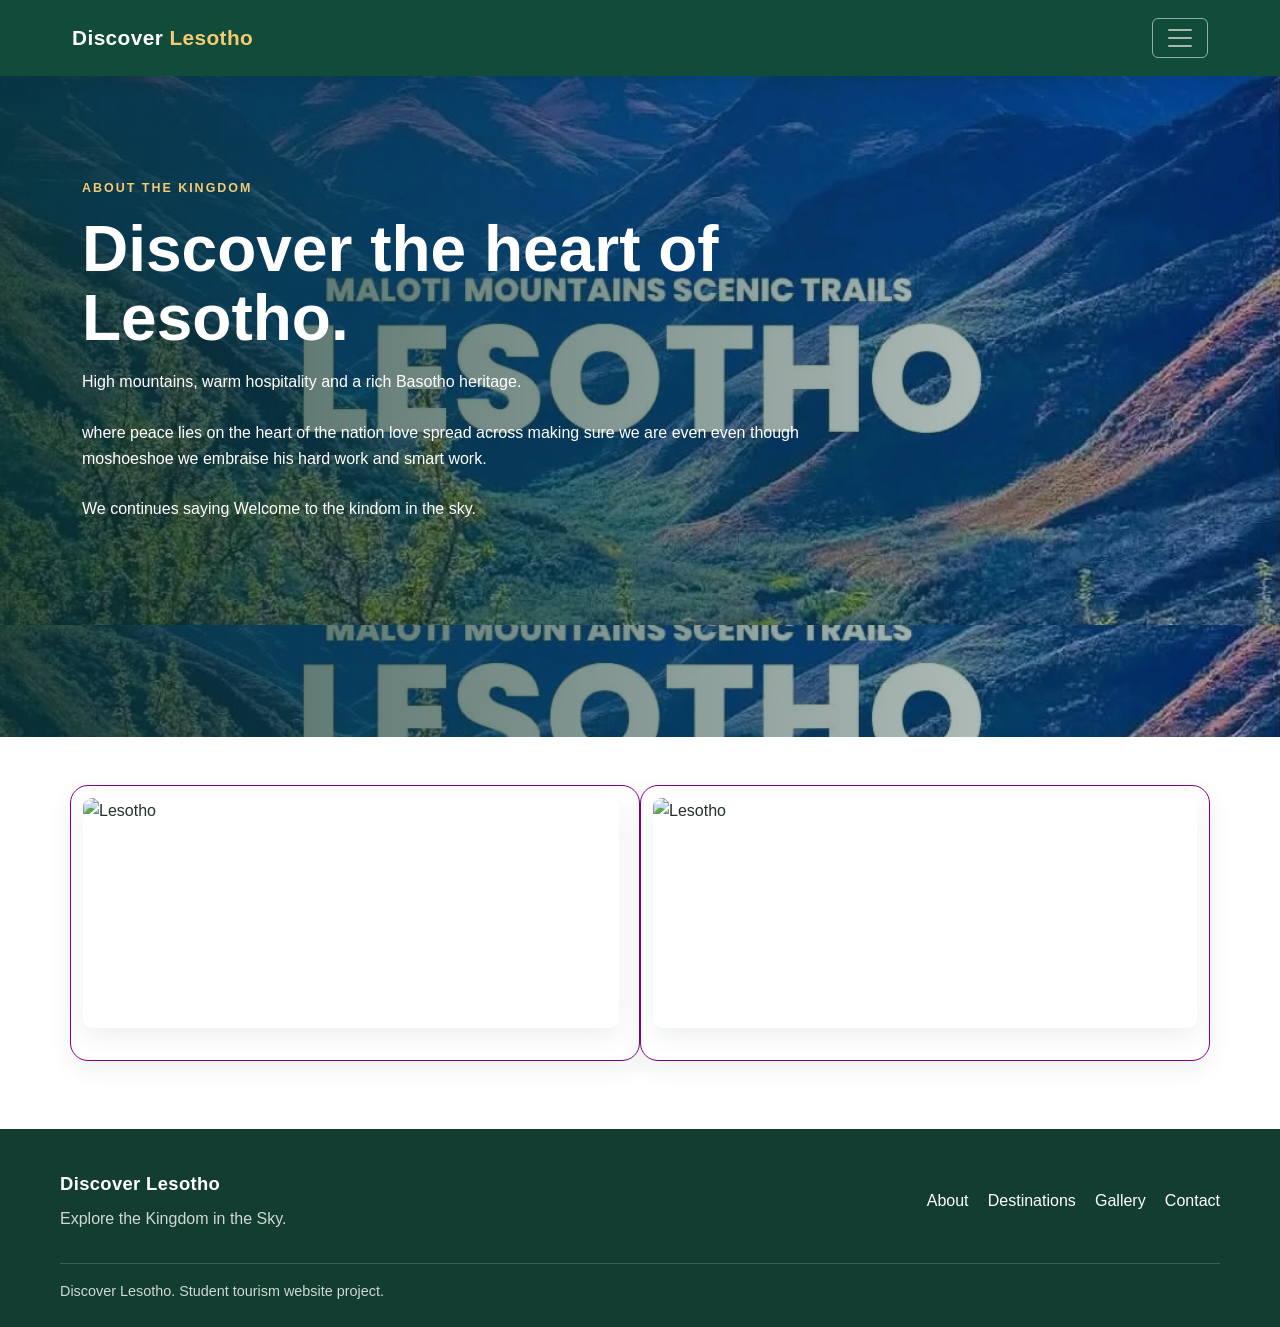
==== about.html @ de2c7232 "Add files via upload" ====
﻿<!DOCTYPE html>
<html lang="en">
<head>
  <title>tourism platform</title>
  <meta charset="utf-8">
  <meta name="viewport" content="width=device-width, initial-scale=1">
  <link href="https://cdn.jsdelivr.net/npm/bootstrap@5.3.8/dist/css/bootstrap.min.css" rel="stylesheet">
  <link href="style.css" rel="stylesheet">
  <script src="https://cdn.jsdelivr.net/npm/bootstrap@5.3.8/dist/js/bootstrap.bundle.min.js"></script>
</head>
<body>

 <header>
    <nav class="navbar">
      <div class="container">
        <a class="navbar-brand" href="index1.html">Discover <span>Lesotho</span></a>
        <button class="navbar-toggler" type="button" data-bs-toggle="collapse" data-bs-target="#mainNav" aria-controls="mainNav" aria-expanded="false" aria-label="Toggle navigation">
          <span class="navbar-toggler-icon"></span>
        </button>
        <div class="collapse navbar-collapse" id="mainNav">
          <ul class="navbar-nav ms-auto align-items-lg-center">
            <a class="nav-link active" href="index1.html">Home</a>
            <a class="nav-link" href="about.html">About</a>
            <a class="nav-link" href="destinations.html">Destinations</a>
            <a class="nav-link" href="gallery.html">Gallery</a></li>
            <a class="nav-link" href="contact.html">Contact / Book</a>
            <li class="nav-item ms-lg-2">
              <button class="btn btn-sm btn-outline-light" id="themeToggle" type="button">🌙</button></li>
          </ul>
        </div>
      </div>
    </nav>
  </header>
<main>
    
    <section class="page-hero about-hero">
      <div class="container">
        <p class="eyebrow">ABOUT THE KINGDOM</p>
        <h1>Discover the heart of Lesotho.</h1>
        <p>High mountains, warm hospitality and a rich Basotho heritage.</p>
        <article>where peace lies on the heart of the nation love spread across making sure we are even 
            even though moshoeshoe we embraise his hard work and smart work.
        </article>
        <aside> We continues saying Welcome to the kindom in the sky.</aside>
      </div>
    </section>

<div class="container-fluid p-5 bg-primary text-white text-center">
<h1></h1>
</div>
  
<div class="container mt-5">
  <div class="row">
    <div class="col-sm-6">
        <img src=" https://i.pinimg.com/236x/76/1c/15/761c15e57ea88f8849c43029d2c6ae59.jpg" alt="Lesotho" class="img-fluid">
        </div>
        <div class="col-sm-6">
          <img src="https://tse1.mm.bing.net/th/id/OIP.H58DPrqfZh9WZpowjWuK3QHaMW?r=0&w=834&h=1390&rs=1&pid=ImgDetMain&o=7&rm=3" alt="Lesotho" height="500px" width="500px">
        </div>
      </div>
    </section>
 </div>
</div>
</main>

 <footer class="footer"><div class="container-footer">
    <div>
      <a class="footer-brand" href="index.html">Discover Lesotho</a>
    <p>Explore the Kingdom in the Sky.</p>
  </div>
    <div class="footer-links"><a href="about.html">About</a>
      <a href="destinations.html">Destinations</a>
      <a href="gallery.html">Gallery</a>
      <a href="contact.html">Contact</a>
    </div><p class="copyright">
      <span class="current-year"></span> 
      Discover Lesotho. Student tourism website project.</p>
    </div>
  </footer>
  <script src="script.js"></script>
</body>
</html>
---- style.css ----
* { box-sizing: border-box; }

html { scroll-behavior: smooth; }

body {
  margin: 0;
  color: var(--ink);
  background: black;
  font-family: "Segoe UI", Roboto, Arial, sans-serif;
  line-height: 1.65;
}

header { position: relative; z-index: 5; }

.navbar {
  min-height: 76px;
  padding: .75rem 0;
  background: var(--green-dark);
  box-shadow: 0 4px 18px rgba(15, 44, 34, .15);
}

.navbar .container { max-width: 1160px; }
.navbar-brand, .footer-brand {
  color: #fff;
  font-weight: 800;
  letter-spacing: .02em;
  text-decoration: none;
}
.navbar-brand { font-size: 1.3rem; }
.navbar-brand span { color: #f4cb72; }
.navbar-nav { gap: .25rem; }
.navbar-nav .nav-link {
  padding: .55rem .8rem;
  color: rgba(255,255,255,.85);
  font-weight: 600;
  border-radius: 999px;
}
.navbar-nav .nav-link:hover, .navbar-nav .nav-link.active {
  color: whitesmoke;
  background: rgba(255,255,255,.14);
}
.navbar-toggler { border-color: rgba(255,255,255,.55); }
.navbar-toggler-icon { filter: invert(1); }
#themeToggle { border-radius: 999px; }

main { min-height: 65vh; }
.page-banner, .page-hero, .container-fluid.bg-primary {
  position: relative;
  overflow: hidden;
  color: white;
  background: linear-gradient(90deg, rgba(11,49,39,.78), rgba(11,49,39,.2)), url("Lesotho.jpg") center 48% / cover no-repeat;
}
.page-banner, .page-hero { padding: clamp(3.5rem, 8vw, 7rem) 0; }
.page-banner .container, .page-hero .container { position: relative; z-index: 1; }
.page-banner h1, .page-hero h1, .container-fluid.bg-primary h1 {
  max-width: 850px;
  margin: .25rem 0 1rem;
  font-size: clamp(2.2rem, 5vw, 4.25rem);
  font-weight: 800;
  line-height: 1.08;
}
.page-banner p, .page-hero p { max-width: 680px; }
.small-heading, .eyebrow, .one {
  color: #f4cb72;
  font-size: .78rem;
  font-weight: 800;
  letter-spacing: .16em;
}
.container-fluid.bg-primary { padding: 4rem max(1.5rem, calc((100% - 1100px)/2)); }
.container-fluid.bg-primary h1 { color: white; }

.section-space { padding-top: 3.5rem; padding-bottom: 4rem; }
.section { padding: 1rem 0 2rem; }
.container-down { padding: 1rem 0; }
.container-down h1 { color: var(--ink); font-size: clamp(2.2rem, 5vw, 4rem); font-weight: 800; line-height: 1.1; }
.container-down h1 span { color: var(--green); }
.two { color: #53645d; font-size: 1.1rem; }
.video-wrapper {
  position: relative;
  width: 100%;
  max-width: 560px;
  aspect-ratio: 16 / 9;
  margin-top: 1.25rem;
  overflow: hidden;
  border-radius: 12px;
  background: #000;
  box-shadow: 0 10px 28px rgba(20, 49, 39, .18);
}
.video-wrapper video {
  position: absolute;
  inset: 0;
  width: 100%;
  height: 100%;
  object-fit: contain;
  background: #000;
}
.hero { display: none; }
.btn-brand, .btn-success {
  color: rgb(89, 54, 54);
  border-color: var(--green);
  background: var(--green);
}
.btn-brand:hover, .btn-success:hover { background: var(--green-dark); }
.btn-outline-black { color: var(--ink); border: 1px solid #73827b; }
.btn-outline-black:hover { color: #fff; background: var(--ink); }

.row > [class*="col-"] { margin-bottom: 1.25rem; }
.row > [class*="col-"] > p { margin: 0; }
.row > [class*="col-"] > img {
  display: block;
  width: 100% ;
  height: 230px;
  margin-bottom: 1rem;
  border-radius: 9px;
  box-shadow: 0 8px 24px rgba(20,49,39,.07);
}
.container.mt-5 .row > [class*="col-"] {
  padding: 1rem;
  overflow: hidden;
  border: 1px solid purple;
  border-radius: 18px;
  background: #fff;
  box-shadow: 0 8px 24px rgba(20,49,39,.07);
}
.container.mt-5 .row > [class*="col-"] img { margin: -.25rem -.25rem 1rem; width: calc(100% + .5rem) !important; }
.container.mt-5 .row > [class*="col-"] p { color: #43564e; }

.form-panel, .contact-side {
  height: 100%;
  padding: clamp(1.25rem, 3vw, 2rem);
  border: 1px solid var(--line);
  border-radius: 18px;
  background: #fff;
  box-shadow: var(--shadow);
}
.form-control, .form-select { min-height: 46px; border-color: #cbd8d1; }
.form-control:focus, .form-select:focus { border-color: var(--green); box-shadow: 0 0 0 .2rem rgba(23,107,77,.14); }
.contact-side { background: var(--sand); }
.contact-side hr { border-color: #c9d5cd; }

article, .page-hero aside { display: block; max-width: 760px; margin-top: 1.5rem; }
.footer {
  margin-top: 3rem;
  padding: 2.5rem 1.25rem 1.5rem;
  color: rgba(255,255,255,.8);
  background: #123d30;
}
.container-footer {
  display: flex;
  flex-wrap: wrap;
  align-items: center;
  justify-content: space-between;
  gap: 1.5rem;
  max-width: 1160px;
  margin: 0 auto;
}
.footer-brand { font-size: 1.15rem; }
.footer p { margin: .4rem 0 0; }
.footer-links { display: flex; flex-wrap: wrap; gap: .7rem 1.2rem; }
.footer-links a { color: #fff; text-decoration: none; }
.footer-links a:hover { color: #f4cb72; }
.copyright { flex-basis: 100%; padding-top: 1rem; border-top: 1px solid rgba(255,255,255,.18); font-size: .9rem; }

@media (max-width: 991.98px) {
  .navbar-collapse { padding: .75rem 0 .25rem; }
  .navbar-nav { align-items: stretch !important; }
  .navbar-nav .nav-link { border-radius: 8px; }
}
@media (max-width: 575.98px) {
  .container-fluid.bg-primary { padding: 3rem 1.25rem; }
  .row > [class*="col-"] > img { height: 210px }
  .container-footer { align-items: flex-start; flex-direction: column; }
}


:root {
  --ink: #24312d;
  --green: #176b4d;
  --green-dark: #104c39;
  --sand: #f4f0e7;
  --line: #dce5df;
  --shadow: 0 14px 36px rgba(20, 49, 39, .12);
}
body:not(.dark) { color: var(--ink); background: #fff; }
body.dark { color: #e5e7eb; background: #303236; color-scheme: dark; }
body.dark main,
body.dark .container.mt-5 .row > [class*="col-"],
body.dark .form-panel,
body.dark .contact-side {
  color: #e5e7eb;
  background-color: #42454a;
  border-color: #5d6168;
}
body.dark .container-down h1,
body.dark .container.mt-5 .row > [class*="col-"] p,
body.dark .form-panel p,
body.dark .contact-side p,
body.dark .contact-side li,
body.dark .contact-side h2,
body.dark .contact-side h3,
body.dark label,
body.dark article,
body.dark .page-hero aside { color: #e5e7eb; }
body.dark .two { color: #c4c8cd; }
body.dark .form-control,
body.dark .form-select {
  color: #f3f4f6;
  background-color: #34373c;
  border-color: #696e76;
}
body.dark .form-control::placeholder { color: #b7bbc2; }
body.dark .btn-outline-black { color: #f3f4f6; border-color: #b9bec6; }
body.dark .btn-outline-black:hover { color: #25272b; background: #f3f4f6; }
body.dark .navbar { background: #292b2f; }
body.dark .footer { background: #25272b; }
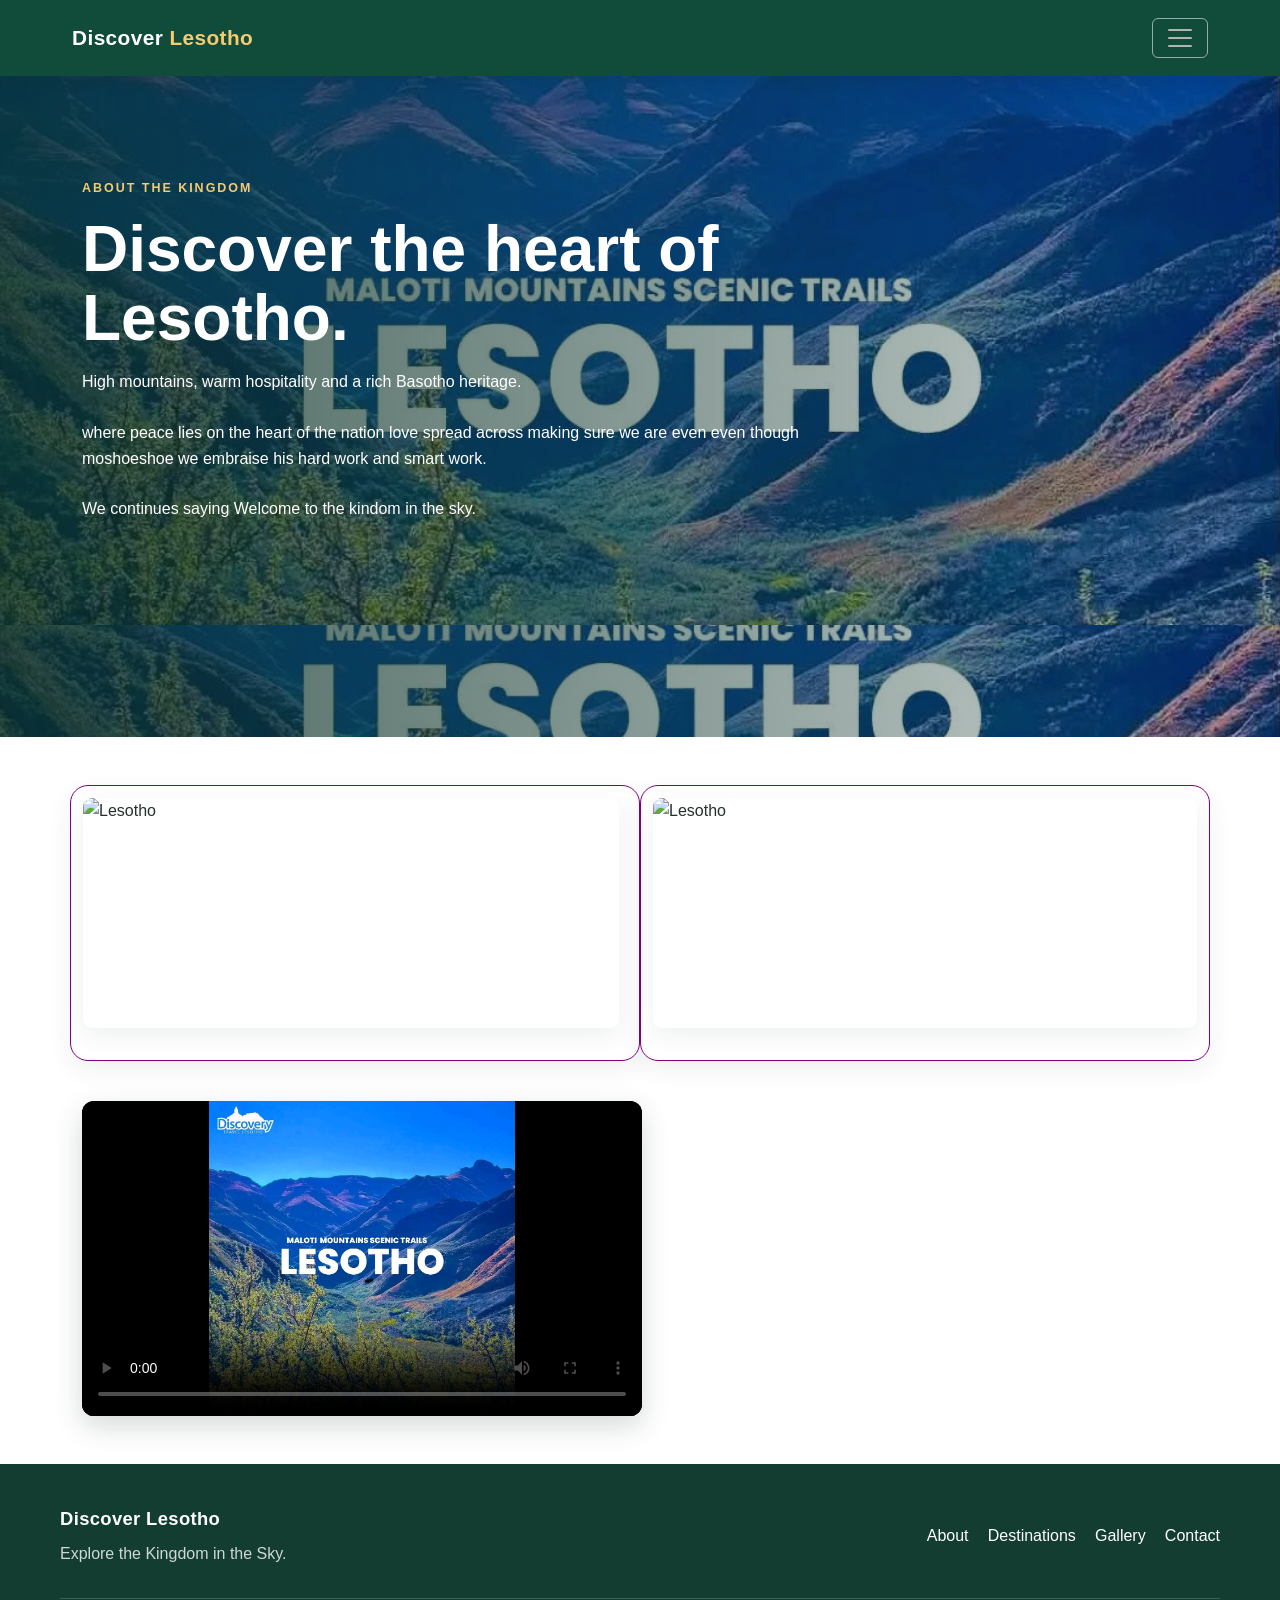
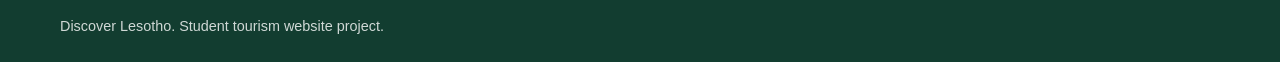
==== commit 73b4f670: "Add video section to about.html Added a video section to showcase Lesotho." ====
--- a/about.html
+++ b/about.html
@@ -59,6 +59,11 @@
         </div>
       </div>
     </section>
+   <div class="video-wrapper">
+        <video id="video" controls preload="metadata" poster="Lesotho.jpg">
+          <source src="lesotho-video.mp4" type="video/mp4">
+        </video>
+      </div>
  </div>
 </div>
 </main>
